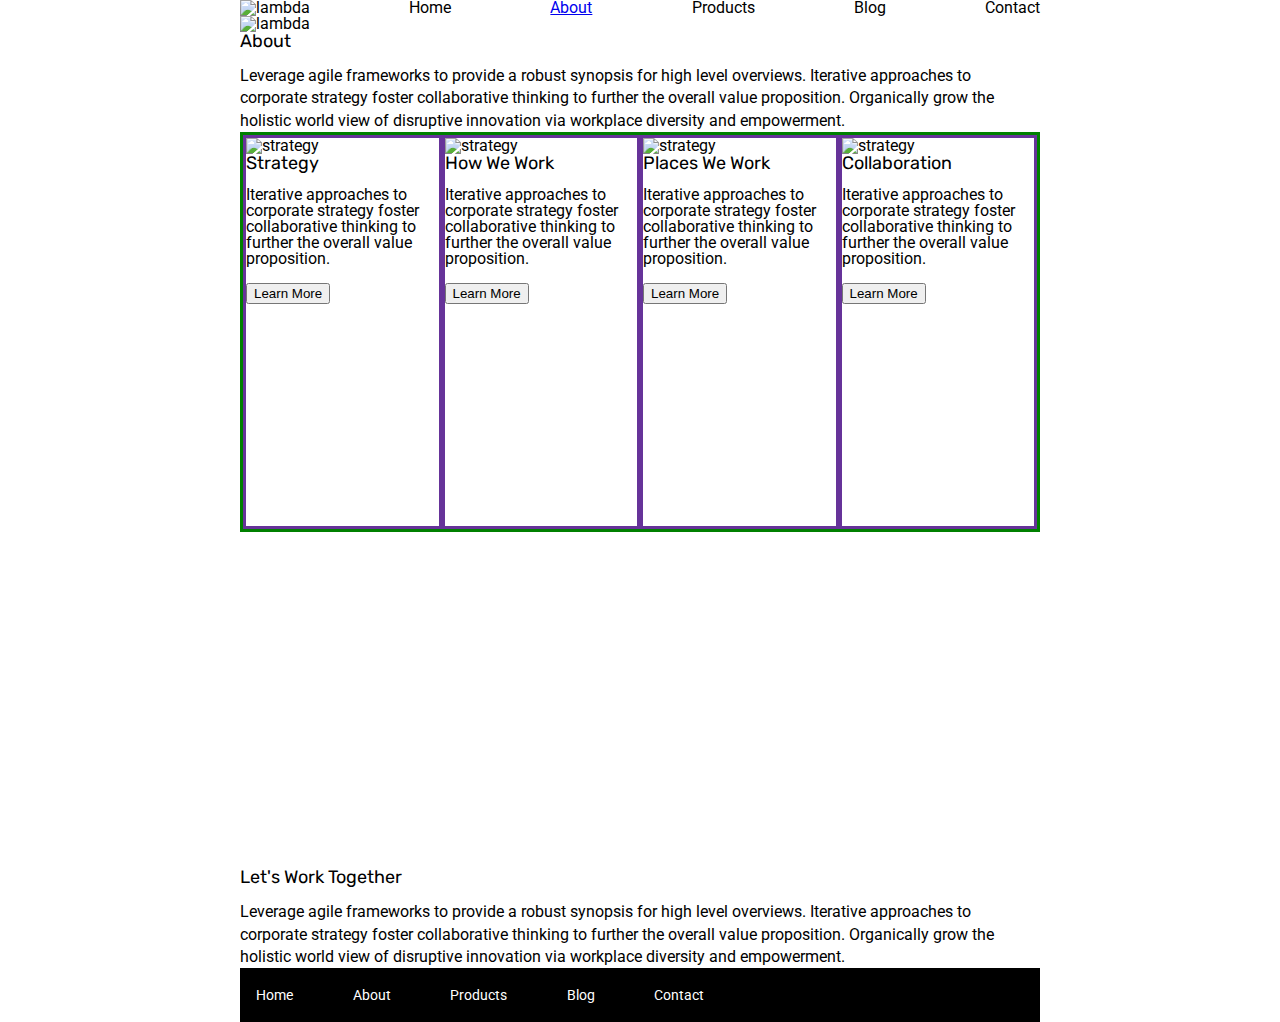
==== about.html @ f56da119 "sprint" ====
<!doctype html>

<html lang="en">
<head>
  <meta charset="utf-8">

  <title>Sprint Challenge - About</title>

  <link href="https://fonts.googleapis.com/css?family=Roboto|Rubik" rel="stylesheet">
  <link rel="stylesheet" href="css/index.css">


  <section class="navigation">
      <div class="logo"> <img src="img/lambda-black.png" alt=lambda> </div> <!--other image wouldn't render-->
      <div class="home">Home</div>
      <div class="about"> <a href="about.html">About</a> </div>
      <div class="products">Products</div>
      <div class="blog">Blog</div>
      <div class="contact">Contact</div>
  </section>

  <section class="banner-about"> <img src="img/jumbo.jpg" alt=lambda> </section>
</head>

<body>
    <div class="container about-page">
     
   <h2>About</h2>
<section>
    <p>Leverage agile frameworks to provide a robust synopsis for high level overviews. Iterative approaches to corporate strategy foster collaborative thinking to further the overall value proposition. Organically grow the holistic world view of disruptive innovation via workplace diversity and empowerment.</p>
</section>

<section class="body-elements">
  <div class="element"> <img src="img/about-plan.png" alt="strategy">
    
    <h2>Strategy</h2>
    
    Iterative approaches to corporate strategy foster collaborative thinking to further the overall value proposition.

    <br>
    <br>
      <button>Learn More</button>
  </div>

  <div class="element"> 
    <img src="img/about-working.png" alt="strategy">
    
    <h2>How We Work</h2>
    
    Iterative approaches to corporate strategy foster collaborative thinking to further the overall value proposition.

    <br>
    <br>
      <button>Learn More</button>
  </div>

  <div class="element">
    <img src="img/about-office.png" alt="strategy">
    
    <h2>Places We Work</h2>

    Iterative approaches to corporate strategy foster collaborative thinking to further the overall value proposition.
    <br>
    <br>
      <button>Learn More</button>
  </div>

  <div class="element">
    <img src="img/about-meeting.png" alt="strategy">
    
    <h2>Collaboration</h2>
    
    Iterative approaches to corporate strategy foster collaborative thinking to further the overall value proposition.
<br>
<br>
  <button>Learn More</button>
  </div>
</section>

<section class="bottom-descriptor">
    <h2>Let's Work Together</h2>

    <p>Leverage agile frameworks to provide a robust synopsis for high level overviews. Iterative approaches to corporate strategy foster collaborative thinking to further the overall value proposition. Organically grow the holistic world view of disruptive innovation via workplace diversity and empowerment.</p>
</section>
      <footer>
        <nav>
          <a href="index.html">Home</a>
          <a href="#">About</a>
          <a href="#">Products</a>
          <a href="#">Blog</a>
          <a href="#">Contact</a>
        </nav>
      </footer>
    </div><!-- container -->        
</body>
</html>
---- css/index.css ----
/* http://meyerweb.com/eric/tools/css/reset/ 
   v2.0 | 20110126
   License: none (public domain)
*/

html, body, div, span, applet, object, iframe,
h1, h2, h3, h4, h5, h6, p, blockquote, pre,
a, abbr, acronym, address, big, cite, code,
del, dfn, em, img, ins, kbd, q, s, samp,
small, strike, strong, sub, sup, tt, var,
b, u, i, center,
dl, dt, dd, ol, ul, li,
fieldset, form, label, legend,
table, caption, tbody, tfoot, thead, tr, th, td,
article, aside, canvas, details, embed, 
figure, figcaption, footer, header, hgroup, 
menu, nav, output, ruby, section, summary,
time, mark, audio, video {
	margin: 0;
	padding: 0;
	border: 0;
	font-size: 100%;
	font: inherit;
	vertical-align: baseline;
}
/* HTML5 display-role reset for older browsers */
article, aside, details, figcaption, figure, 
footer, header, hgroup, menu, section {
    display: block;
}

html{
    display: flex;
    justify-content: center;
}
head{
    display: flex;
}
.navigation{
    display: flex;
    flex-flow: row;
    justify-content: space-between;
    align-items: baseline;
}


body {
	line-height: 1;
}
ol, ul {
	list-style: none;
}
blockquote, q {
	quotes: none;
}
blockquote:before, blockquote:after,
q:before, q:after {
	content: '';
	content: none;
}
table {
	border-collapse: collapse;
	border-spacing: 0;
}

* {
    box-sizing: border-box;
}

html, body {
    height: 100%;
    font-family: 'Roboto', sans-serif;
}

h1, h2, h3, h4, h5 {
    font-size: 18px;
    margin-bottom: 15px;
    font-family: 'Rubik', sans-serif;
}

p {
    line-height: 1.4;
}

.container {
    width: 800px;
    margin: 0 auto;
}


.top-content {
    display: flex;
    flex-wrap: wrap;
    justify-content: space-evenly;
    margin-bottom: 20px;
    border-bottom: 1px dashed black;
}

.top-content .text-container {
    width: 48%;
    padding: 0 1%;
    padding-bottom: 20px;  
}

.middle-content {
    margin-bottom: 20px;
    border-bottom: 1px dashed black;
}

.middle-content h2 {
    padding: 0 2%;
    margin-bottom: 0;
}

.middle-content .boxes {
    display: flex;
    flex-wrap: wrap;
    justify-content: space-evenly;
}

.middle-content .boxes .box{
    width: 12.5%;
    height: 100px;
    background: black;
    margin: 20px 2.5%;
    color: white;
    display: flex;
    align-items: center;
    justify-content: center;
}

.bottom-content {
    display: flex;
    margin: 0 2% 20px;
    justify-content: space-around;
}

.bottom-content .text-container {
    padding-right: 4%;
}

.bottom-content .text-container:last-child {
    padding-right: 0;
}
html{
    display: flex;
    justify-content: center;
}
.body-elements{
    height: 400px;
    border: solid green;
    display: flex;
    flex-wrap: wrap;

}
.body-elements>*{
    flex: 1 2 160px;
}
.element{
    border: solid rebeccapurple;

}

.bottom-descriptor{
    margin-top: 42%;
}
footer {
    width: 100%;
    background: black;
    margin-top: ;
}

footer nav {
    width: 60%;
    display: flex;
    justify-content: space-between;
    align-items: center;
    padding: 20px 2%;
    font-size: 14px;
}

footer nav a {
    color: white;
    text-decoration: none;
}
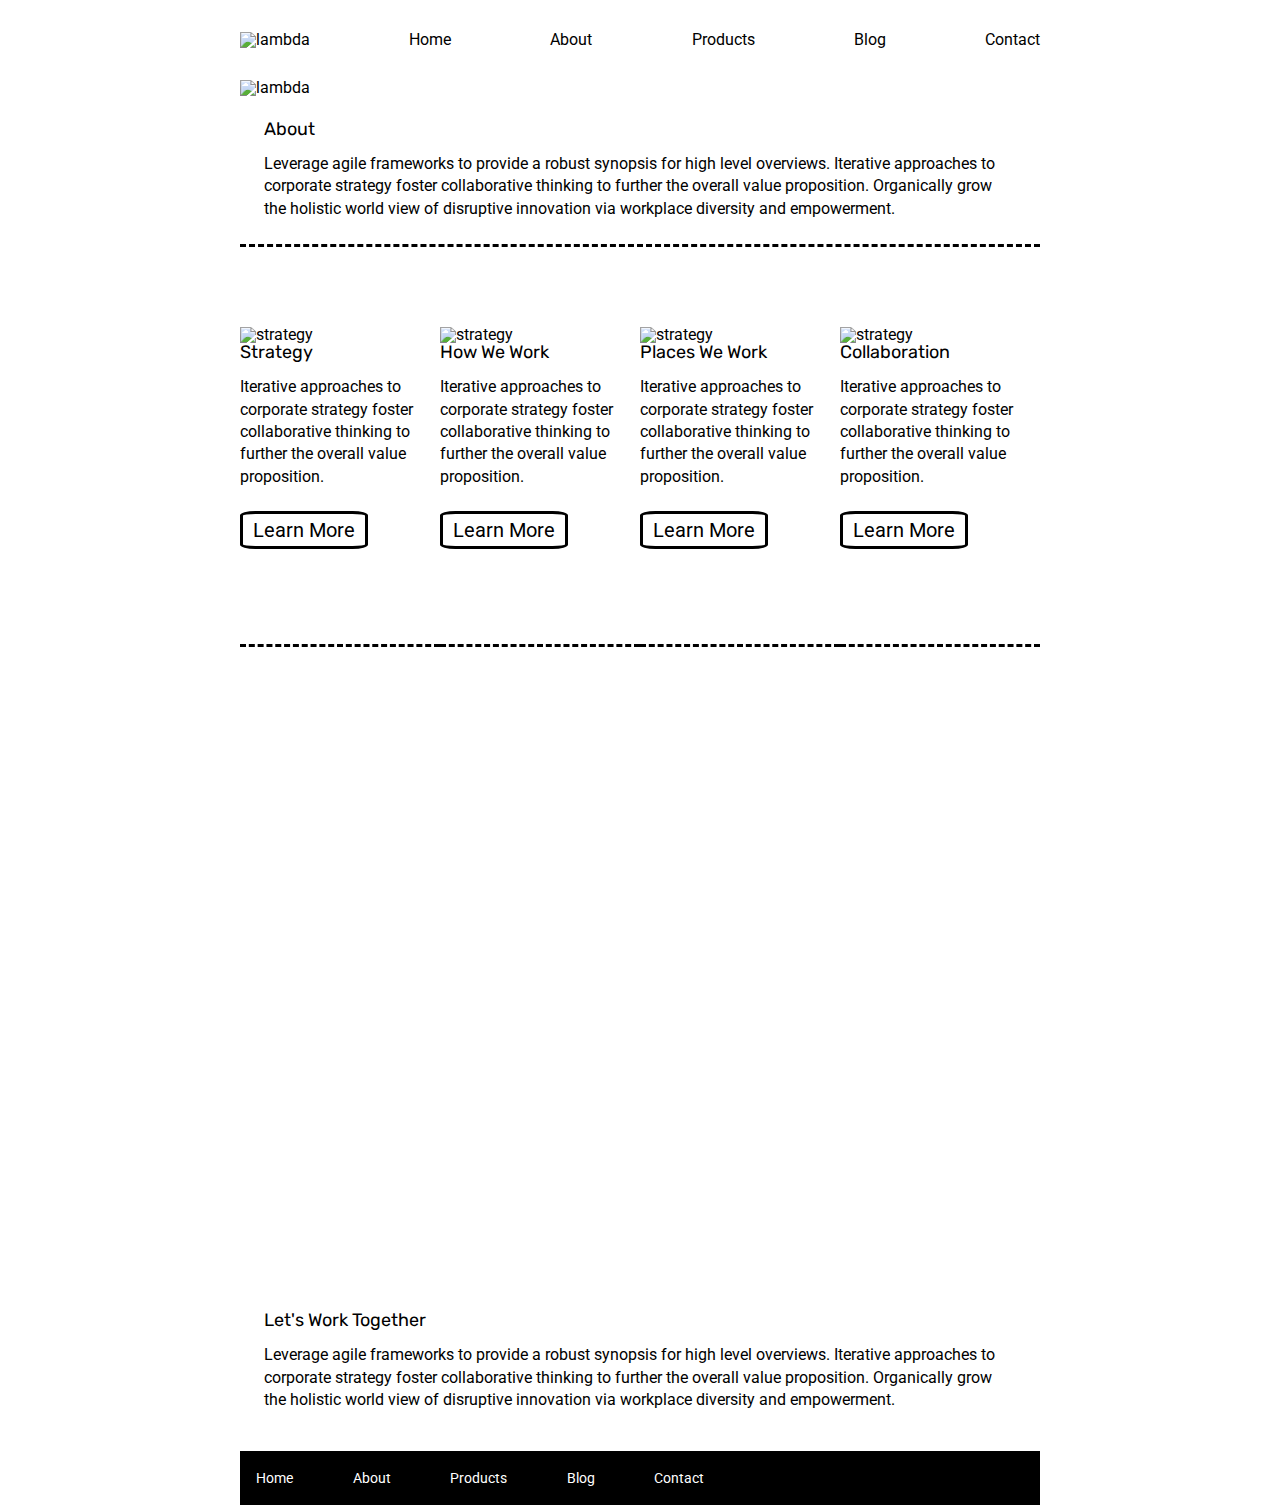
==== commit 02eb4bcf: "sprint retake" ====
--- a/about.html
+++ b/about.html
@@ -11,22 +11,25 @@
 
 
   <section class="navigation">
-      <div class="logo"> <img src="img/lambda-black.png" alt=lambda> </div> <!--other image wouldn't render-->
-      <div class="home">Home</div>
-      <div class="about"> <a href="about.html">About</a> </div>
+      <div class="logo"> <img src="img/lambda-black.png" alt=lambda> </div>
+      <div class="home"> <a href="index.html" style="text-decoration: none;">Home</a> </div>
+      <div class="about">About</div>
       <div class="products">Products</div>
       <div class="blog">Blog</div>
       <div class="contact">Contact</div>
   </section>
 
-  <section class="banner-about"> <img src="img/jumbo.jpg" alt=lambda> </section>
+  <section class="banner-about"> <img src="img/jumbo-about.png" alt=lambda> </section>
 </head>
 
 <body>
     <div class="container about-page">
-     
+
+<section class="synopsis">
+
+
    <h2>About</h2>
-<section>
+
     <p>Leverage agile frameworks to provide a robust synopsis for high level overviews. Iterative approaches to corporate strategy foster collaborative thinking to further the overall value proposition. Organically grow the holistic world view of disruptive innovation via workplace diversity and empowerment.</p>
 </section>
 
@@ -35,11 +38,11 @@
     
     <h2>Strategy</h2>
     
-    Iterative approaches to corporate strategy foster collaborative thinking to further the overall value proposition.
+    <p>Iterative approaches to corporate strategy foster collaborative thinking to further the overall value proposition.</p>
 
     <br>
     <br>
-      <button>Learn More</button>
+      <a href="#" style="text-decoration: none;">Learn More</a>
   </div>
 
   <div class="element"> 
@@ -47,11 +50,11 @@
     
     <h2>How We Work</h2>
     
-    Iterative approaches to corporate strategy foster collaborative thinking to further the overall value proposition.
+    <p>Iterative approaches to corporate strategy foster collaborative thinking to further the overall value proposition.</p>
 
     <br>
     <br>
-      <button>Learn More</button>
+    <a href="#" style="text-decoration: none;">Learn More</a>
   </div>
 
   <div class="element">
@@ -59,10 +62,10 @@
     
     <h2>Places We Work</h2>
 
-    Iterative approaches to corporate strategy foster collaborative thinking to further the overall value proposition.
+    <p> Iterative approaches to corporate strategy foster collaborative thinking to further the overall value proposition.</p>
     <br>
     <br>
-      <button>Learn More</button>
+    <a href="#" style="text-decoration: none;">Learn More</a>
   </div>
 
   <div class="element">
@@ -70,10 +73,10 @@
     
     <h2>Collaboration</h2>
     
-    Iterative approaches to corporate strategy foster collaborative thinking to further the overall value proposition.
+    <p>Iterative approaches to corporate strategy foster collaborative thinking to further the overall value proposition.</p>
 <br>
 <br>
-  <button>Learn More</button>
+<a href="#" style="text-decoration: none;">Learn More</a>
   </div>
 </section>
 
@@ -81,6 +84,7 @@
     <h2>Let's Work Together</h2>
 
     <p>Leverage agile frameworks to provide a robust synopsis for high level overviews. Iterative approaches to corporate strategy foster collaborative thinking to further the overall value proposition. Organically grow the holistic world view of disruptive innovation via workplace diversity and empowerment.</p>
+
 </section>
       <footer>
         <nav>
--- a/css/index.css
+++ b/css/index.css
@@ -43,6 +43,10 @@
     align-items: baseline;
 }
 
+.banner img{
+    padding-top: 5%;
+    padding-bottom: 3%;
+}
 
 body {
 	line-height: 1;
@@ -118,16 +122,46 @@
     justify-content: space-evenly;
 }
 
+
 .middle-content .boxes .box{
     width: 12.5%;
     height: 100px;
-    background: black;
     margin: 20px 2.5%;
     color: white;
     display: flex;
     align-items: center;
     justify-content: center;
 }
+.middle-content .boxes .one{
+    background-color: teal;
+}
+.middle-content .boxes .two{
+    background-color: gold;
+}
+.middle-content .boxes .three{
+    background-color: cadetblue;
+}
+.middle-content .boxes .four{
+    background-color: coral;
+}
+.middle-content .boxes .five{
+    background-color: crimson;
+}
+.middle-content .boxes .six{
+    background-color: forestgreen;
+}
+.middle-content .boxes .seven{
+    background-color: darkorchid;
+}
+.middle-content .boxes .eight{
+    background-color: hotpink;
+}
+.middle-content .boxes .nine{
+    background-color: indigo;
+}
+.middle-content .boxes .ten{
+    background-color: dodgerblue;
+}
 
 .bottom-content {
     display: flex;
@@ -146,23 +180,41 @@
     display: flex;
     justify-content: center;
 }
+.navigation{
+    margin-top: 4%;
+    margin-bottom: 4%;
+}
+.navigation a{
+    color: black;
+}
+
+.synopsis{
+    border-bottom: dashed black;
+    padding: 3%;
+}
+.element a{
+    color: black;
+    font-size: 20px;
+    border: solid black;
+    border-radius: 12%;
+    padding:2% 5% 2% 5%;
+}
 .body-elements{
     height: 400px;
-    border: solid green;
     display: flex;
     flex-wrap: wrap;
-
 }
 .body-elements>*{
     flex: 1 2 160px;
-}
-.element{
-    border: solid rebeccapurple;
-
+    border-bottom: black dashed;
+    padding-bottom: 4%;
+    margin-top: 10%;
 }
 
 .bottom-descriptor{
-    margin-top: 42%;
+    padding: 3%;
+    margin-top: 80%;
+    margin-bottom: 2%;
 }
 footer {
     width: 100%;
